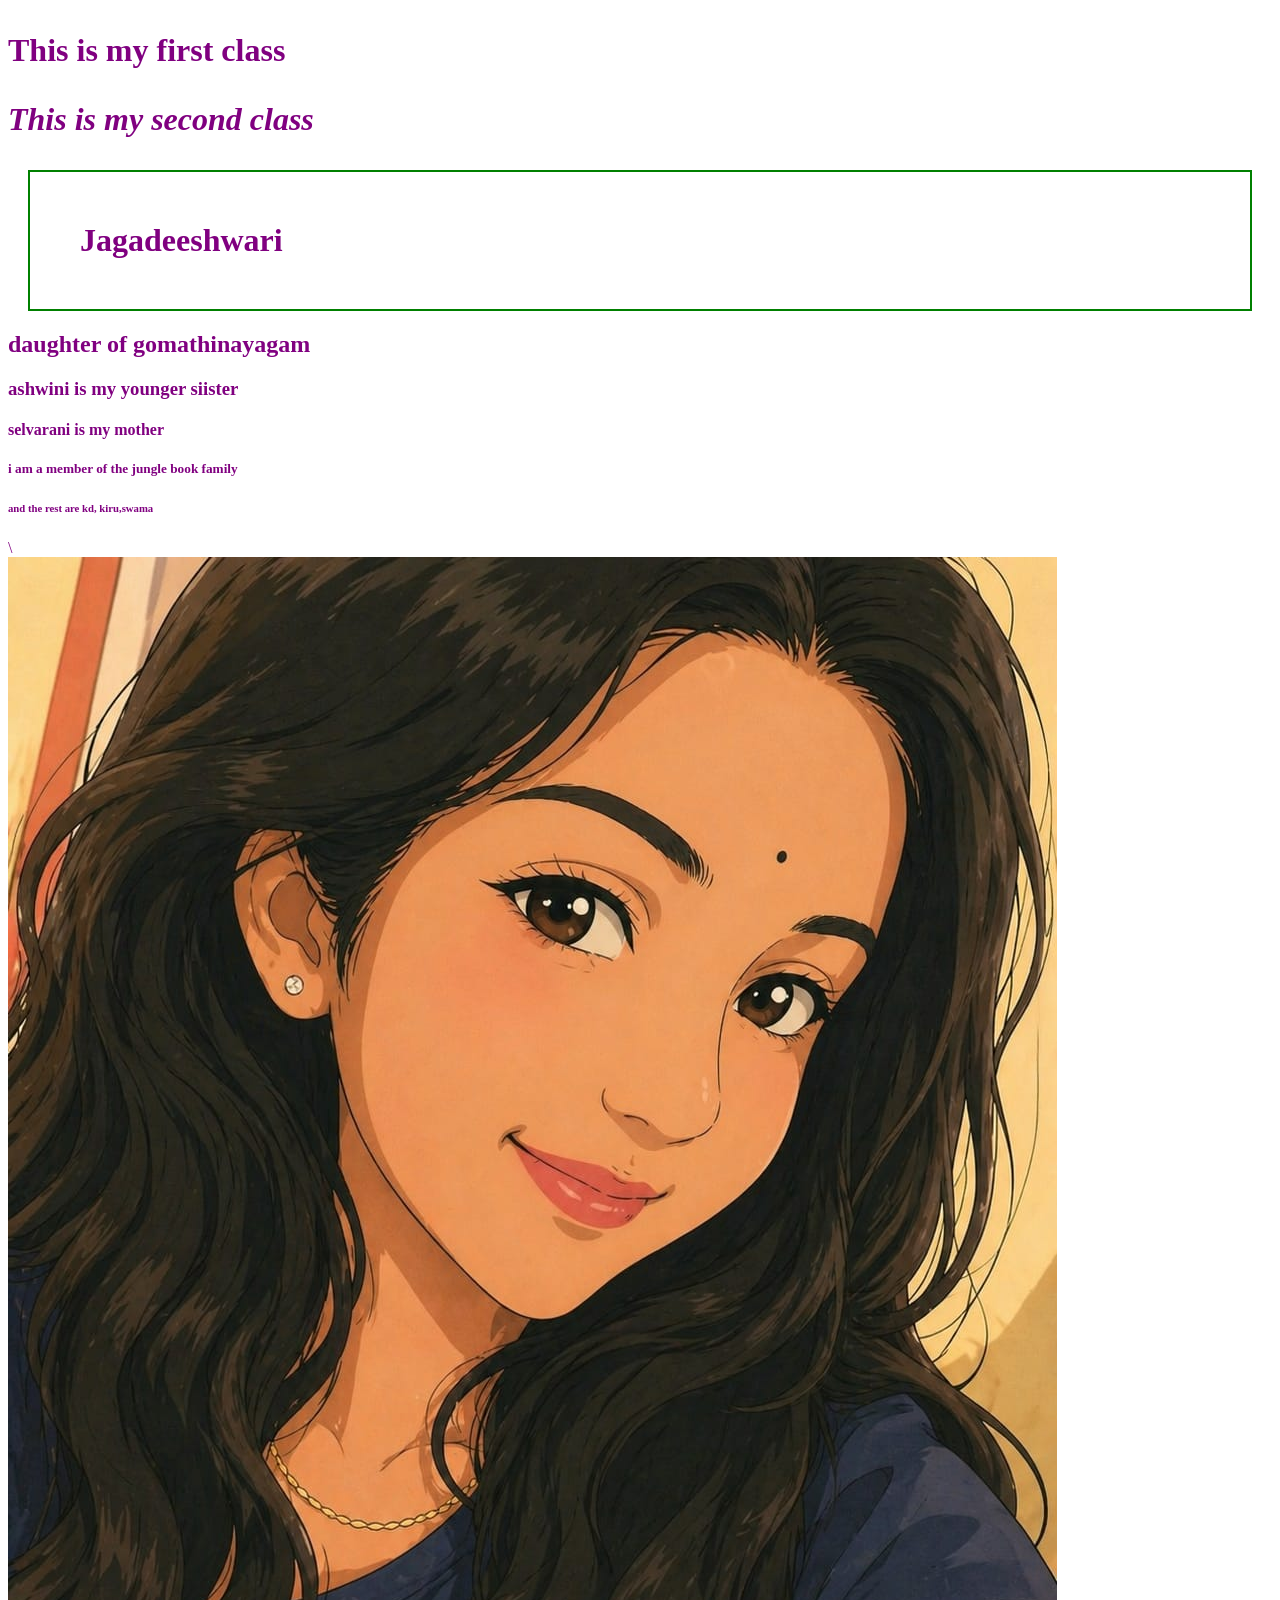
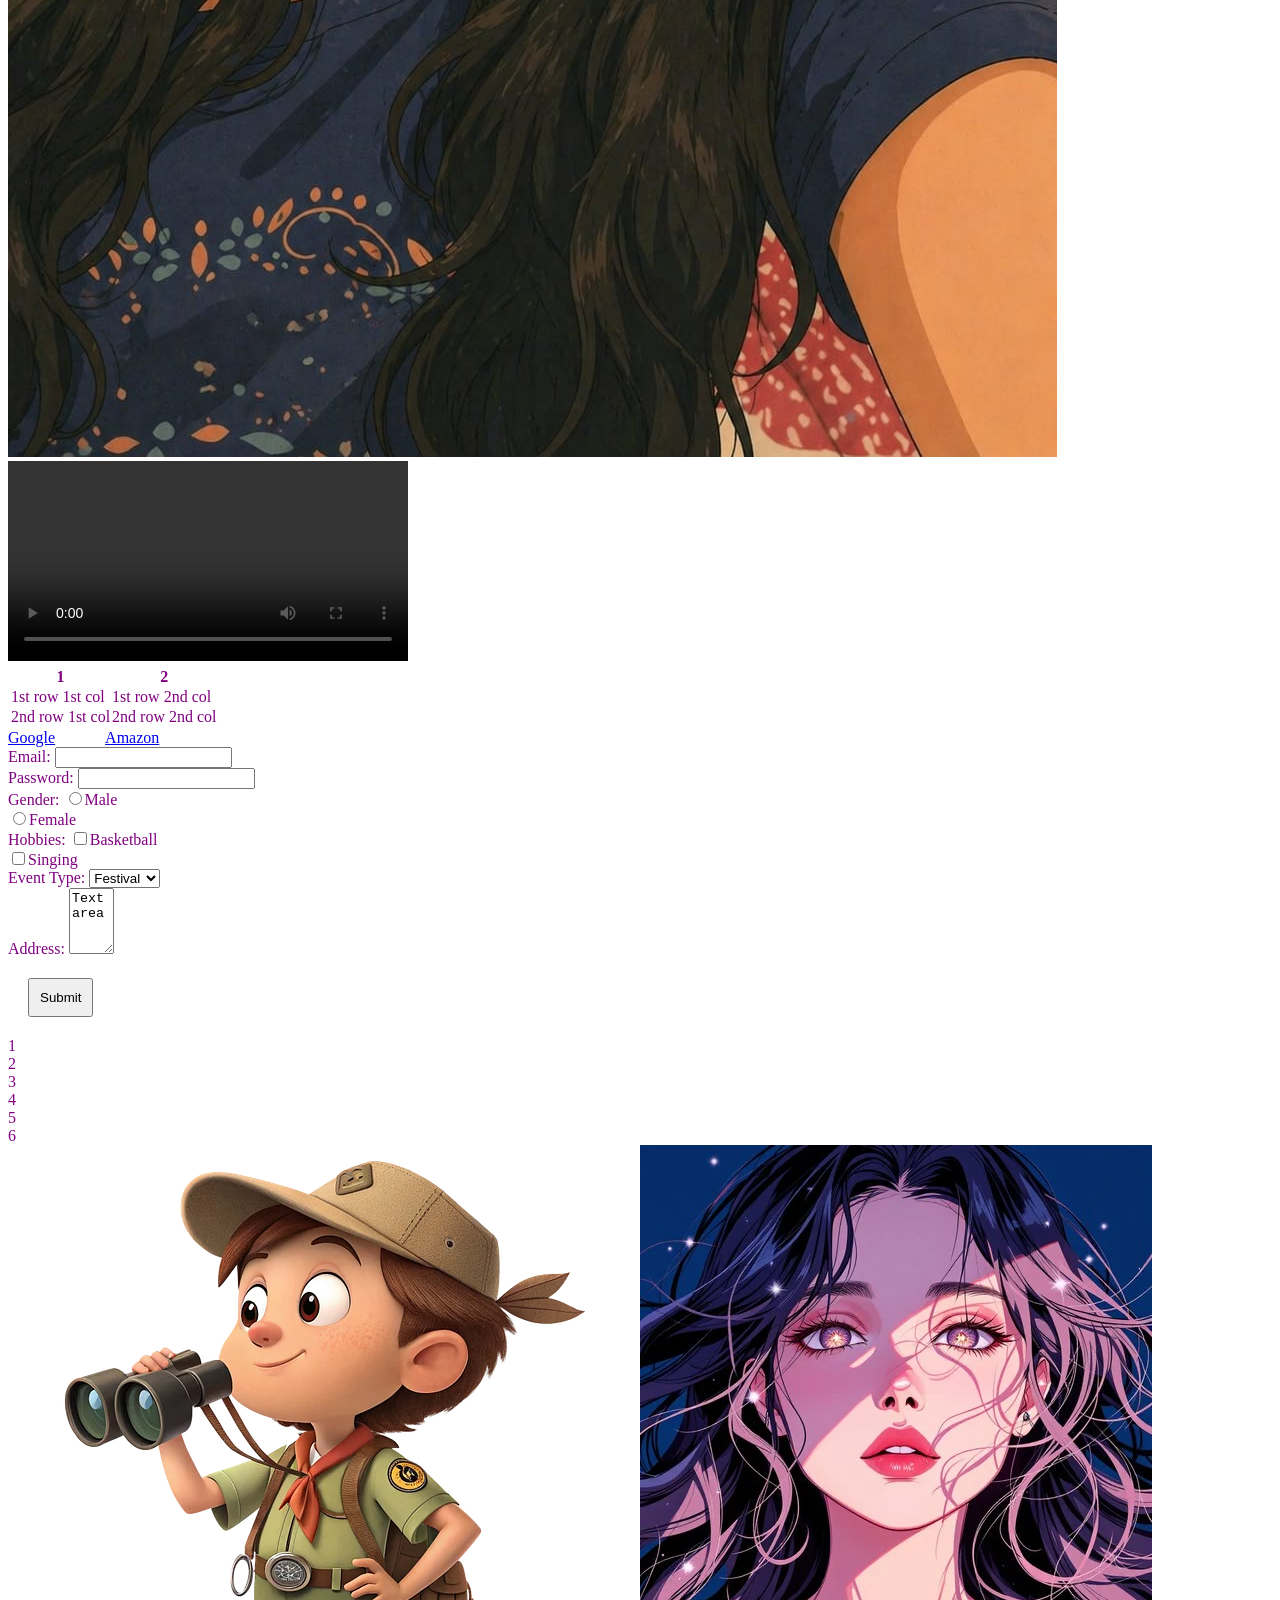
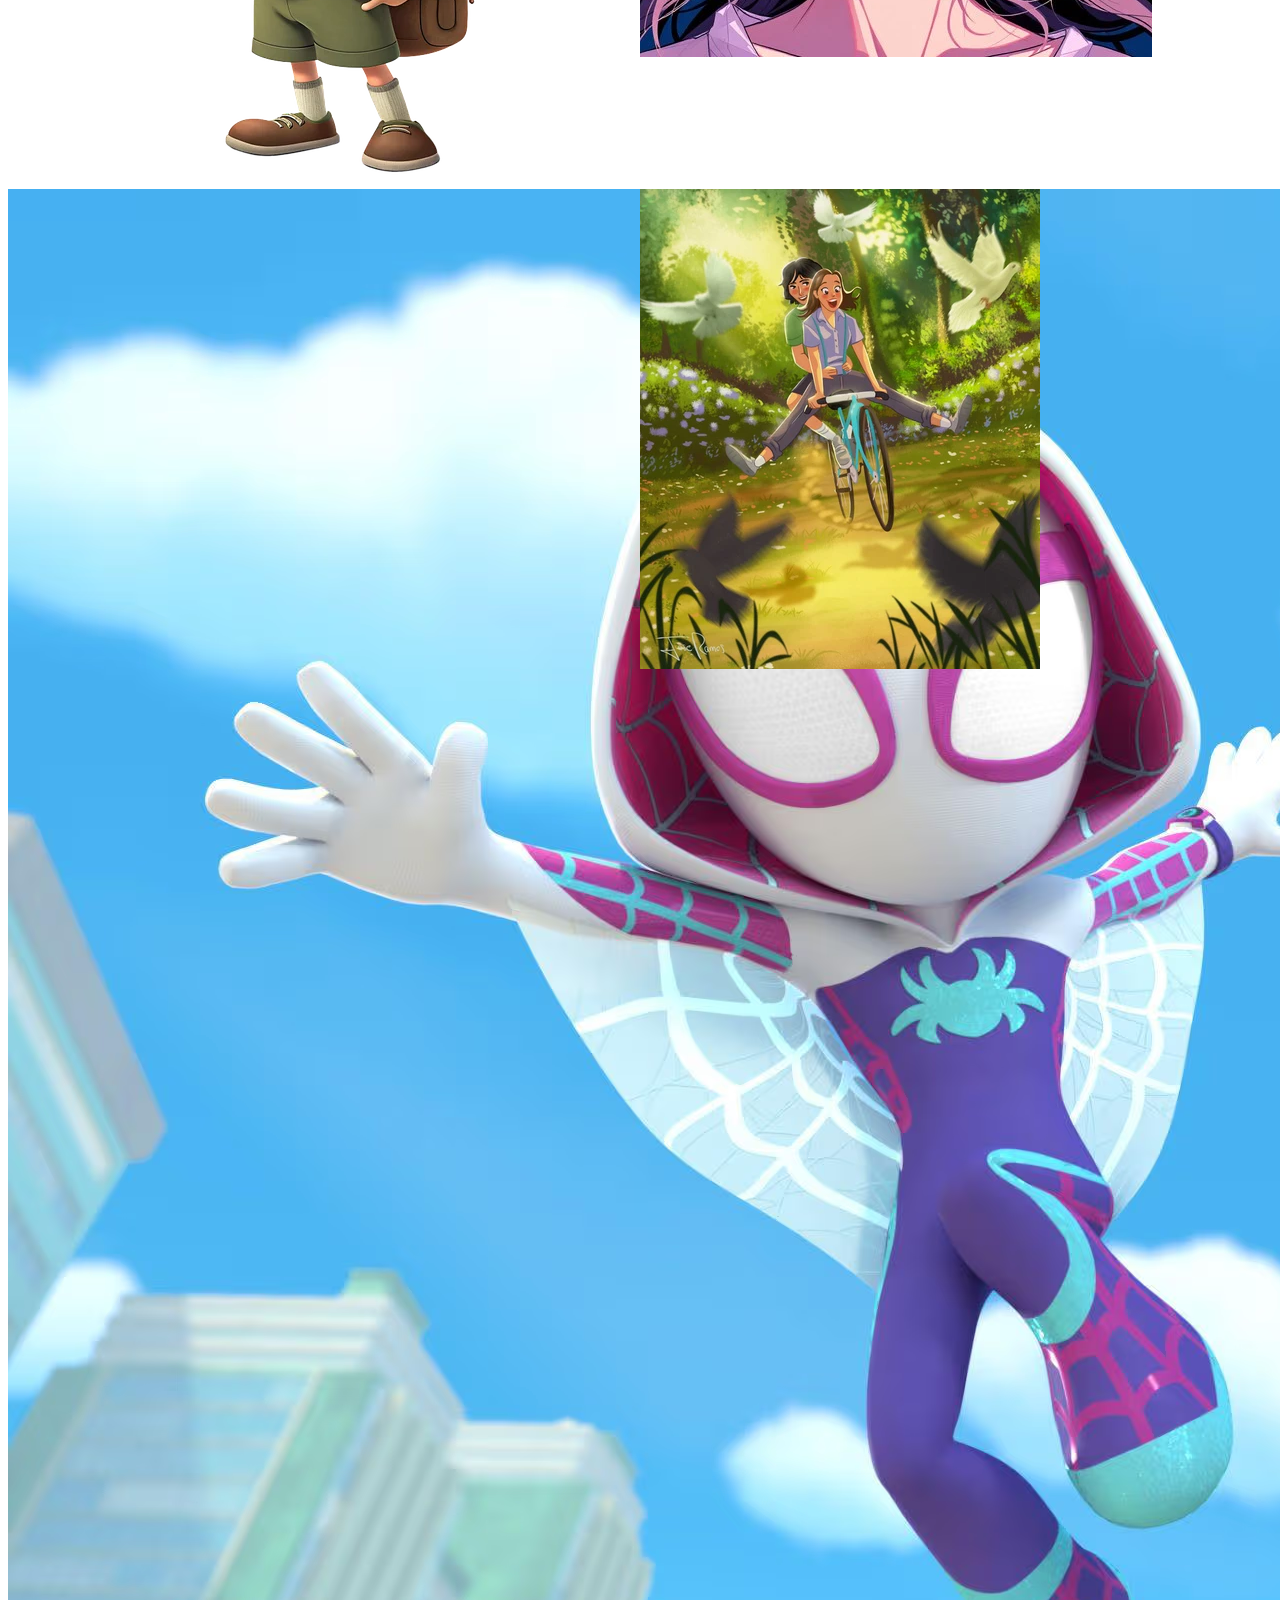
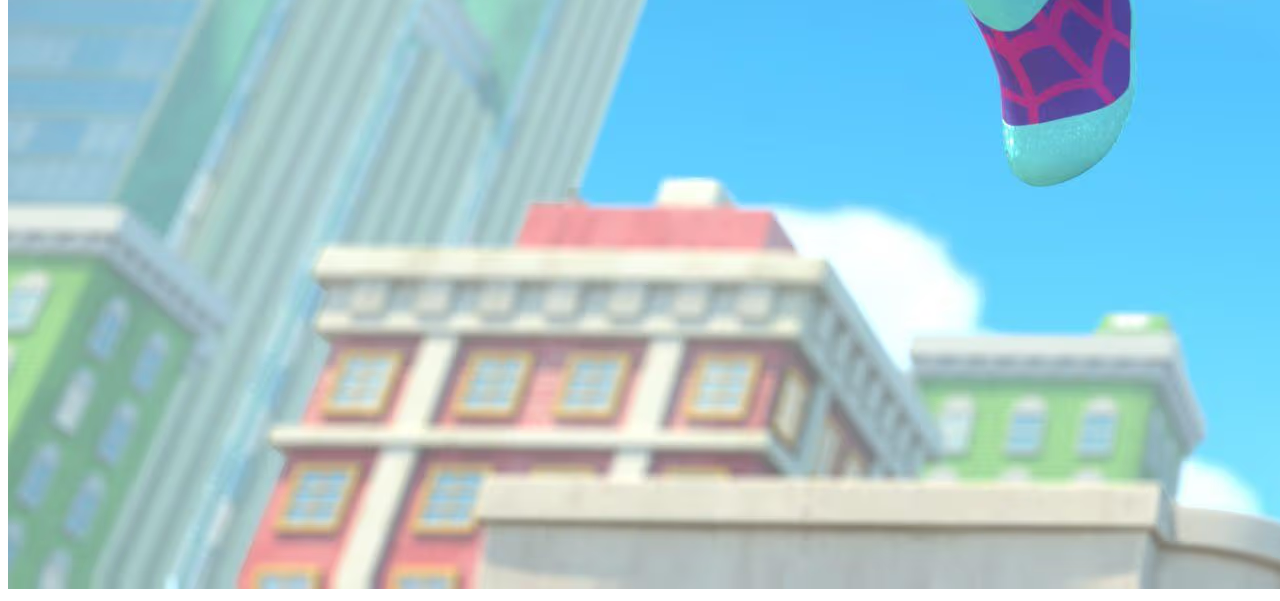
==== index.html @ f33f0c44 "css -flexbox &grid" ====
<!DOCTYPE html>
<html>
    <head>
        <title>My Website</title>
        <link rel="stylesheet" href="style.css">
    </head>
    <body>
        <p id="p1" class="pclass">This is my first class</p>
        <p id="p2" class="pclass">This is my second class</p>
        <h1>Jagadeeshwari</h1>
        <h2>daughter of gomathinayagam</h2>
        <h3>ashwini is my younger siister</h3>
        <h4>selvarani is my mother</h4>
        <h5>i am a member of the jungle book family</h5>
        <h6>and the rest are kd, kiru,swama</h6>\
        <div></div>
        <img src="jaga.png"></div>
        <video controls>
            <source src="video.mp4" type="video/mp4">
        </video>
        <table>
            <tr>
                <th>1</th>
                <th>2</th>
            </tr>
            <tr>
                <td>1st row 1st col</td>
                <td>1st row 2nd col</td>
            </tr>
            <tr>
                <td>2nd row 1st col</td>
                <td>2nd row 2nd col</td>
            </tr>
        </table>
        <header></header>
        <footer></footer>
        <nav>
            <a href="https://google.com">Google</a>
            <a href="https://amazon.in">Amazon</a>
        </nav>
        <form>
            <label>Email: </label>
            <input type="email"><br>
            <label>Password: </label>
            <input type="password"><br>
            <label>Gender: </label>
            <input type="radio" name="gender">Male<br>
            <input type="radio" name="gender">Female<br>
            <label>Hobbies: </label>
            <input type="checkbox" name="hobbies">Basketball<br>
            <input type="checkbox" name="hobbies">Singing<br>
            <label>Event Type: </label>
            <select>
                <option>Festival</option>
                <option>Birthday</option>
                <option>Other</option>
            </select><br>
            <label>Address: </label>
            <textarea rows="4" cols="3">Textarea</textarea><br>
            <button>Submit</button>
        </form>
        <div class="grid">
            <div id="one">1</div>
            <div id="two">2</div>
            <div id="three">3</div>
            <div id="four">4</div>
            <div id="five">5</div>
            <div id="six">6</div>
        </div>
        <div class="festivals">       
            <div class="festival1"><img src="img1.png"></div>
            <div class="festival2"><img src="img2.png"></div>
            <div class="festival3"><img src="img3.png"></div>    
            <div class="festival4"><img src="img4.png"></div>

        </div>
    </body>
</html>
---- style.css ----
body{
    color:purple;
    background-color:white;
    font-family:'Times New Roman', Times, serif;
}
/*p{
    font-style:italic;
    font-size:xx-large;
    font-weight:bolder;
}*/
/*img{
    height:200px;
    weight:200px;
}*/
video{
    height:200px;
    weight:200px;
}
ol{
    list-style-type:upper-roman;
}
ul{
    list-style-type:circle;
}
table{
    border:2px solid white;
    border-collapse:collapse;
}
h1{
    padding:50px;
    border:2px solid green;
    margin:20px;
}
button:hover{
    background-color:green;
    border-radius:10px;
}
button{
    padding:10px;
    margin:20px;
}
nav{
    display:flex;
    flex-direction:row;
    gap:50px;
}
#p1{
    font-style:normal;
    font-size:xx-large;
    font-weight:bolder;
}
#p2{
    font-style:italic;
    font-size:xx-large;
    font-weight:bolder;

}
.pclass{
    font-size:xx-large;
}
.grid{
    display:grid;
    grid: template columns 33% 33% 33%;
     

    
}
/*#one{
    grid-row:1/2;
}
#two{
    grid-row:1/2;
}
#three{
    grid-row:1/2;
}
#four{
    grid-row:2/3;
}
#five{
    grid-row:2/3;
}
#six{
    grid-row:2/3;
}*/
.festivals{
    display:grid;
    grid-template-columns:50% 50% ;
}
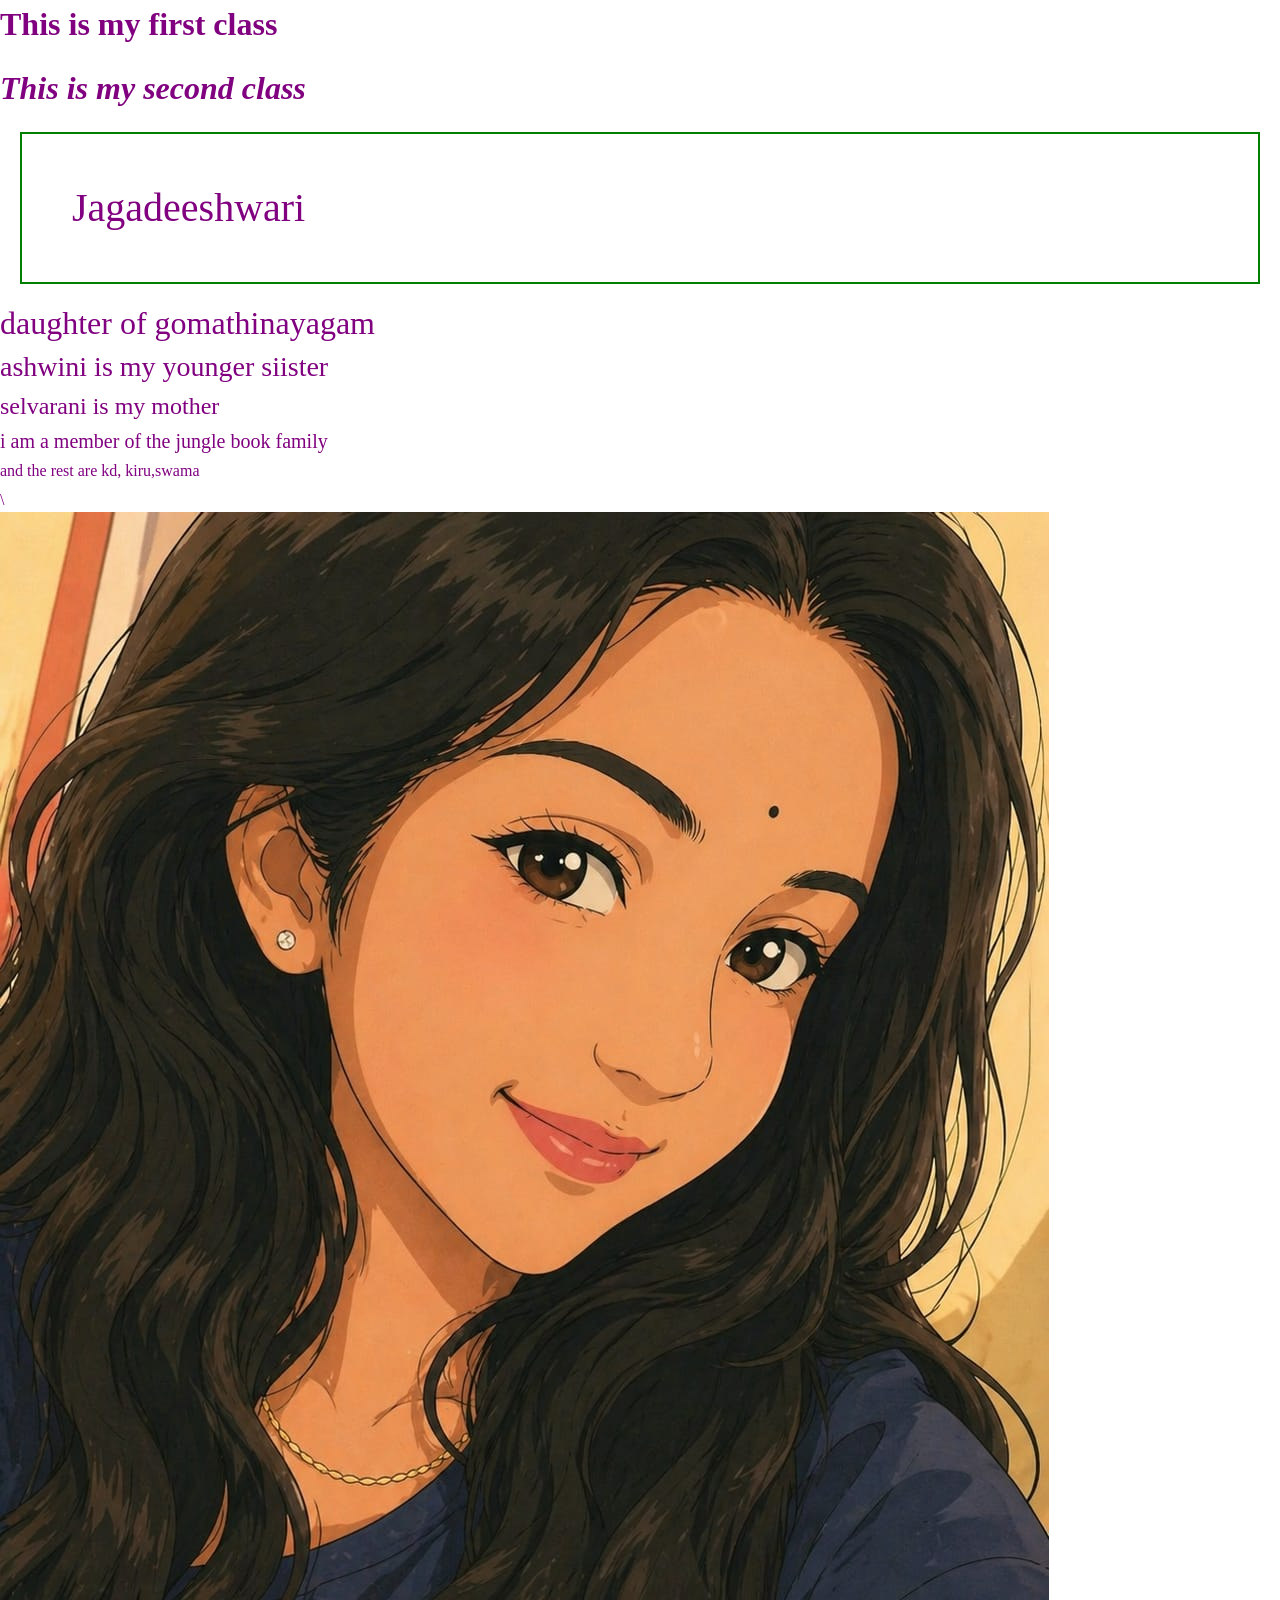
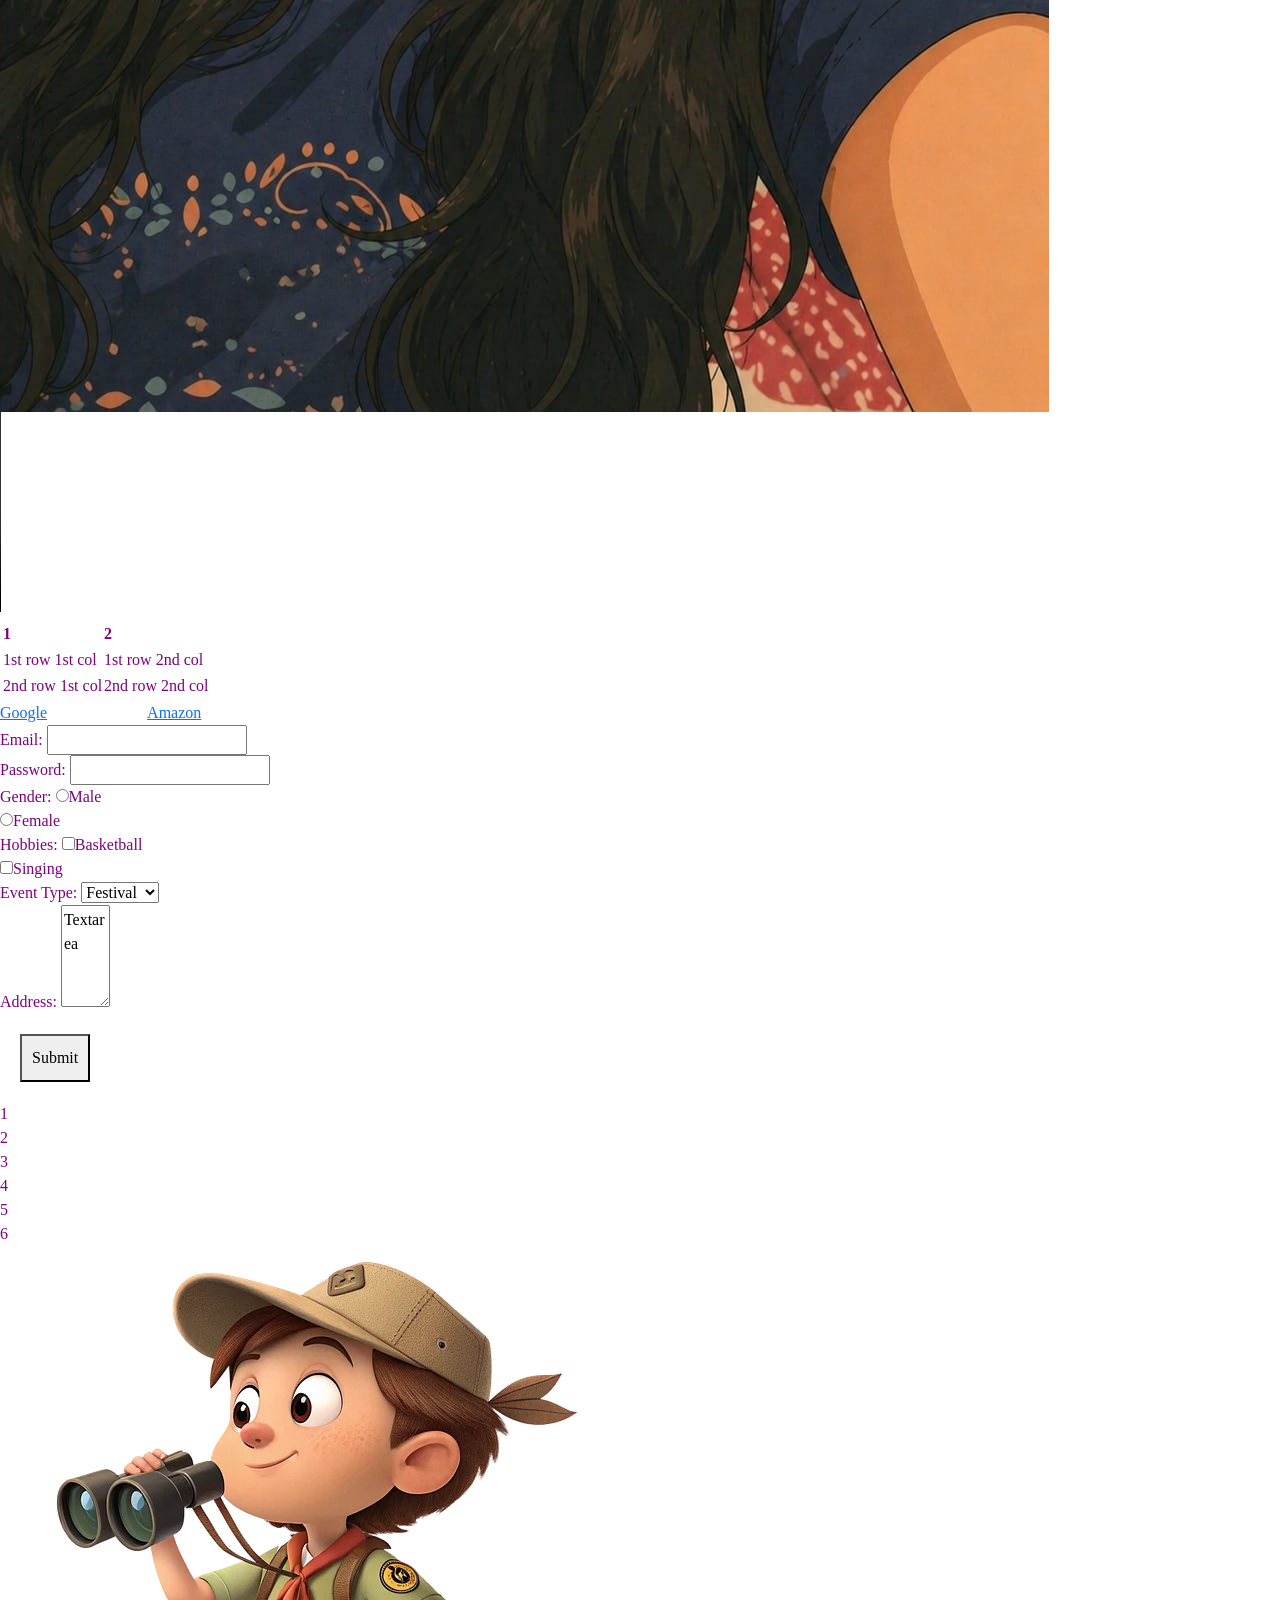
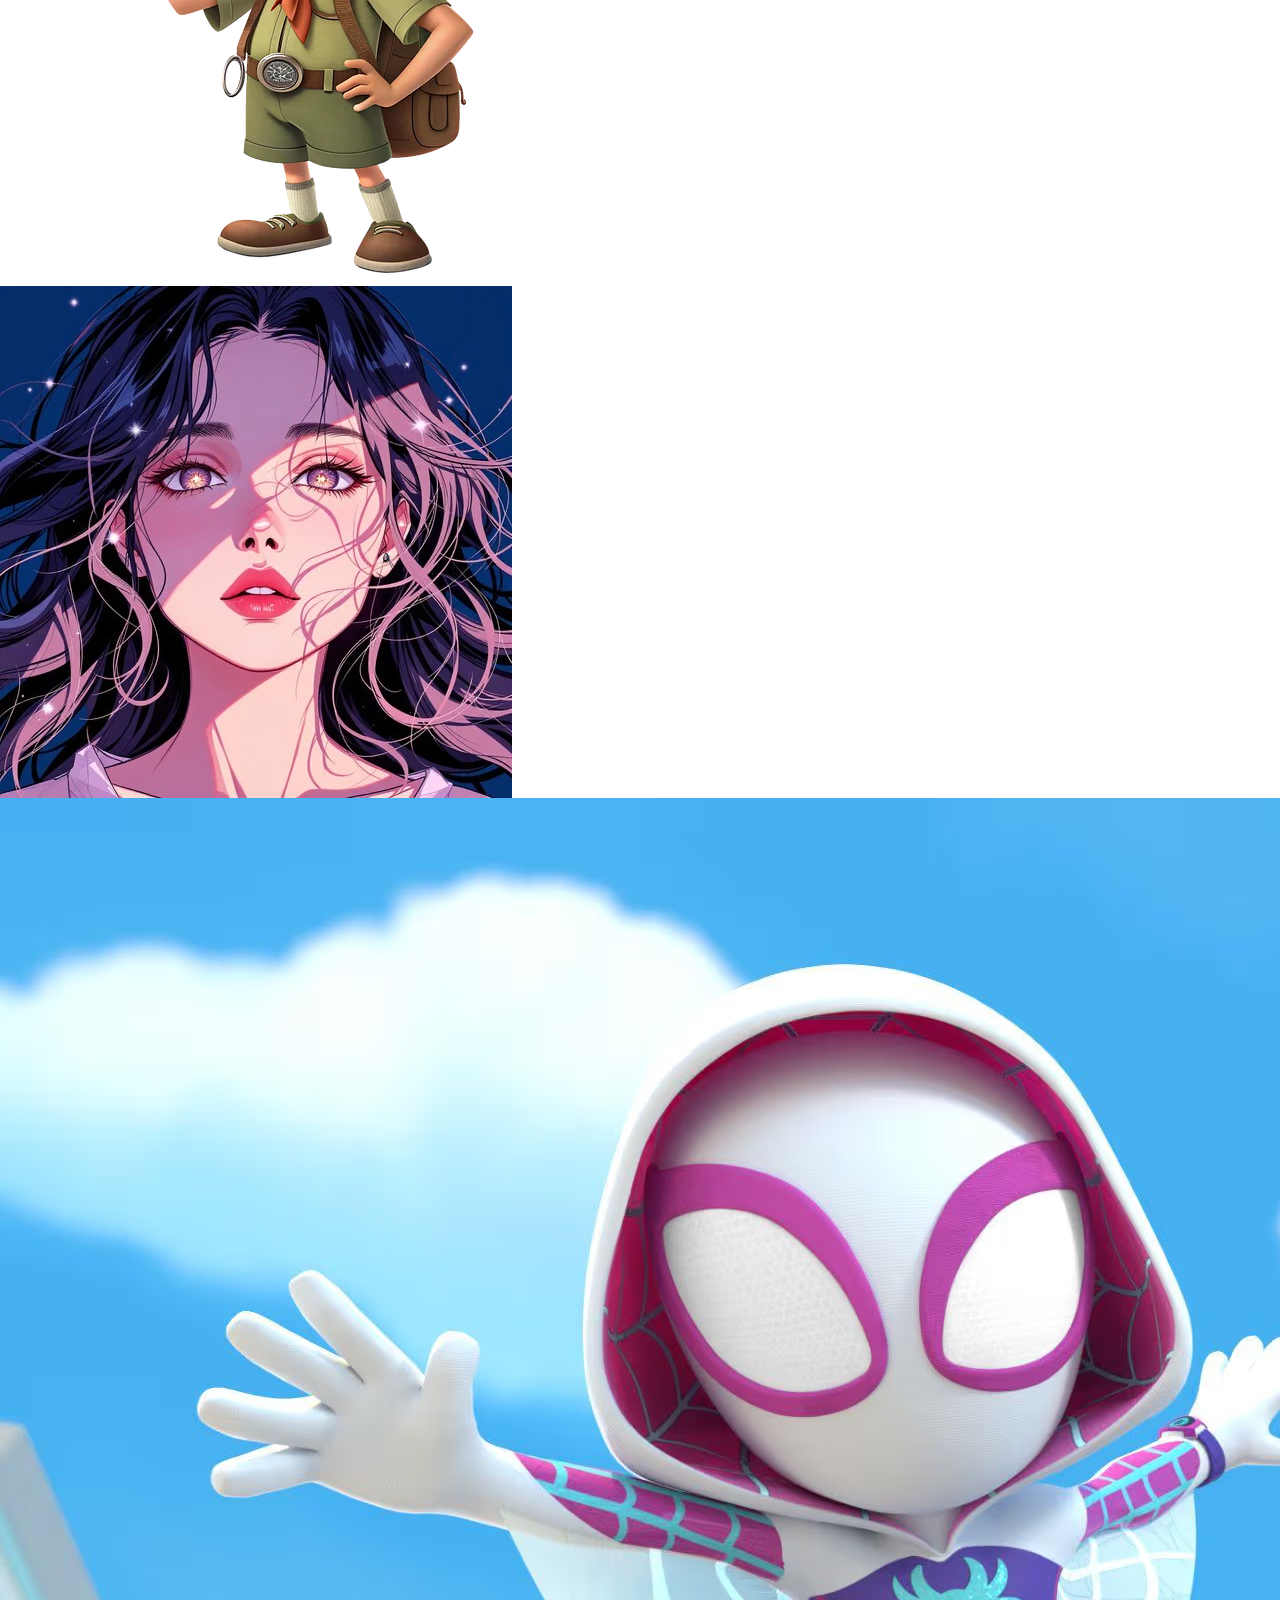
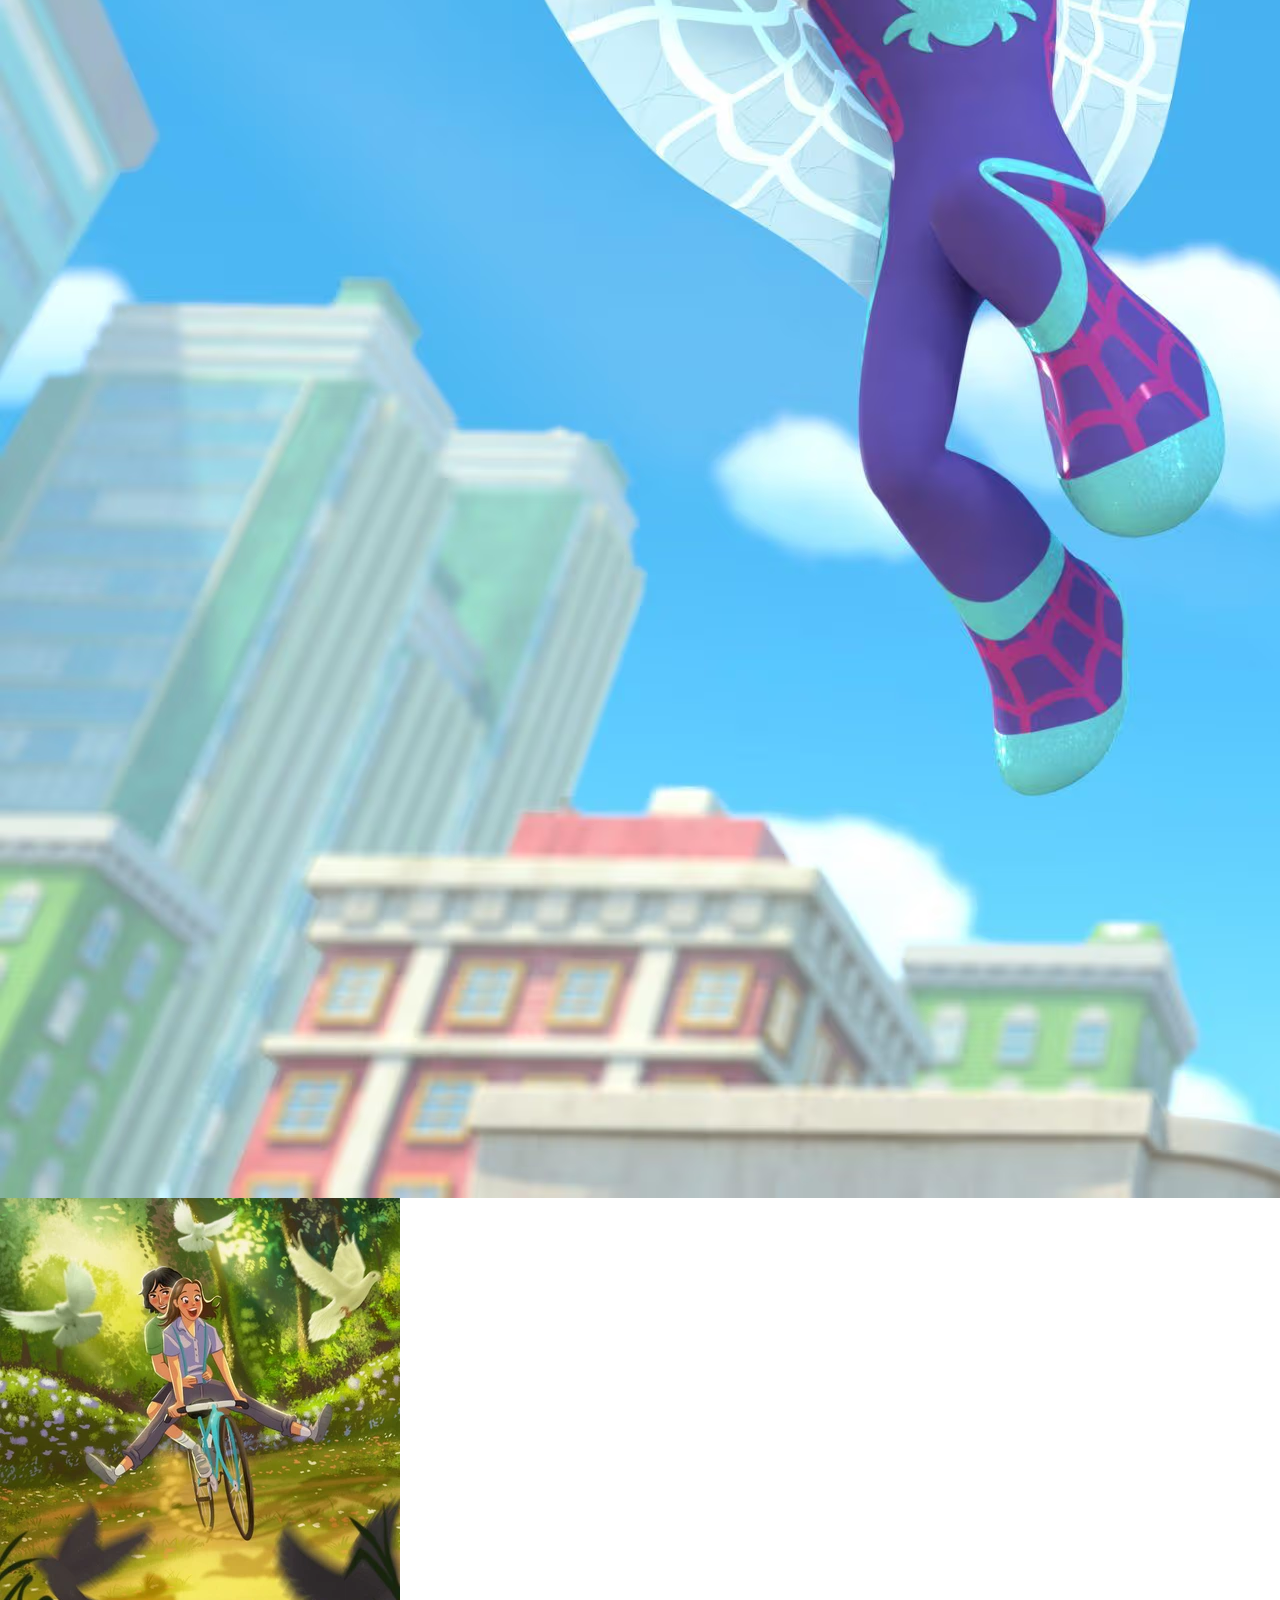
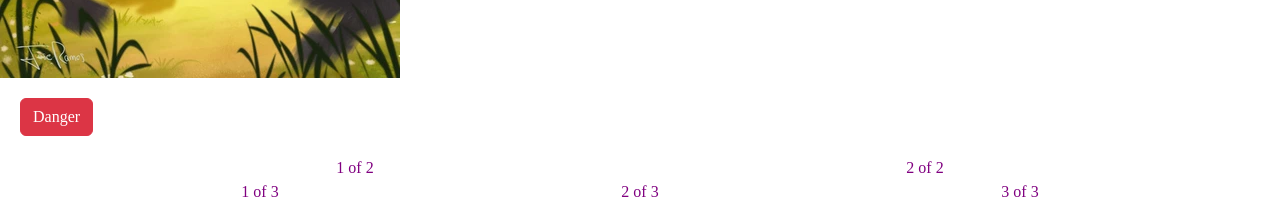
==== commit 931efd47: "Responsive Design" ====
--- a/index.html
+++ b/index.html
@@ -1,6 +1,8 @@
 <!DOCTYPE html>
 <html>
     <head>
+        <meta name="viewport" content="width=device-width, initial-scale=1.0">
+        <link href="https://cdn.jsdelivr.net/npm/bootstrap@5.3.8/dist/css/bootstrap.min.css" rel="stylesheet" integrity="sha384-sRIl4kxILFvY47J16cr9ZwB07vP4J8+LH7qKQnuqkuIAvNWLzeN8tE5YBujZqJLB" crossorigin="anonymous">
         <title>My Website</title>
         <link rel="stylesheet" href="style.css">
     </head>
@@ -74,5 +76,27 @@
             <div class="festival4"><img src="img4.png"></div>
 
         </div>
+        <button type="button" class="btn btn-danger">Danger</button>
+        <div class="container text-center">
+  <div class="row">
+    <div class="col">
+      1 of 2
+    </div>
+    <div class="col">
+      2 of 2
+    </div>
+  </div>
+  <div class="row">
+    <div class="col">
+      1 of 3
+    </div>
+    <div class="col">
+      2 of 3
+    </div>
+    <div class="col">
+      3 of 3
+    </div>
+  </div>
+</div>
     </body>
 </html>
--- a/style.css
+++ b/style.css
@@ -8,10 +8,18 @@
     font-size:xx-large;
     font-weight:bolder;
 }*/
-/*img{
-    height:200px;
-    weight:200px;
-}*/
+img{
+     height:500px;
+     weight:500px;
+}
+@media(min-width:1024px){
+    img{
+        
+    height:auto;
+    weight:100%;
+    }
+    /*code*/
+}
 video{
     height:200px;
     weight:200px;
@@ -41,8 +49,15 @@
 }
 nav{
     display:flex;
-    flex-direction:row;
+    flex-direction:column;
     gap:50px;
+}
+@media(min-width:1024px){
+    nav{
+        display:flex;
+        flex-direction:row;
+        gap:100px;
+    }
 }
 #p1{
     font-style:normal;
@@ -83,7 +98,7 @@
 #six{
     grid-row:2/3;
 }*/
-.festivals{
+/*.festivals{
     display:grid;
-    grid-template-columns:50% 50% ;
-}
+    grid-template-rows:50% 50% ;
+}*/
